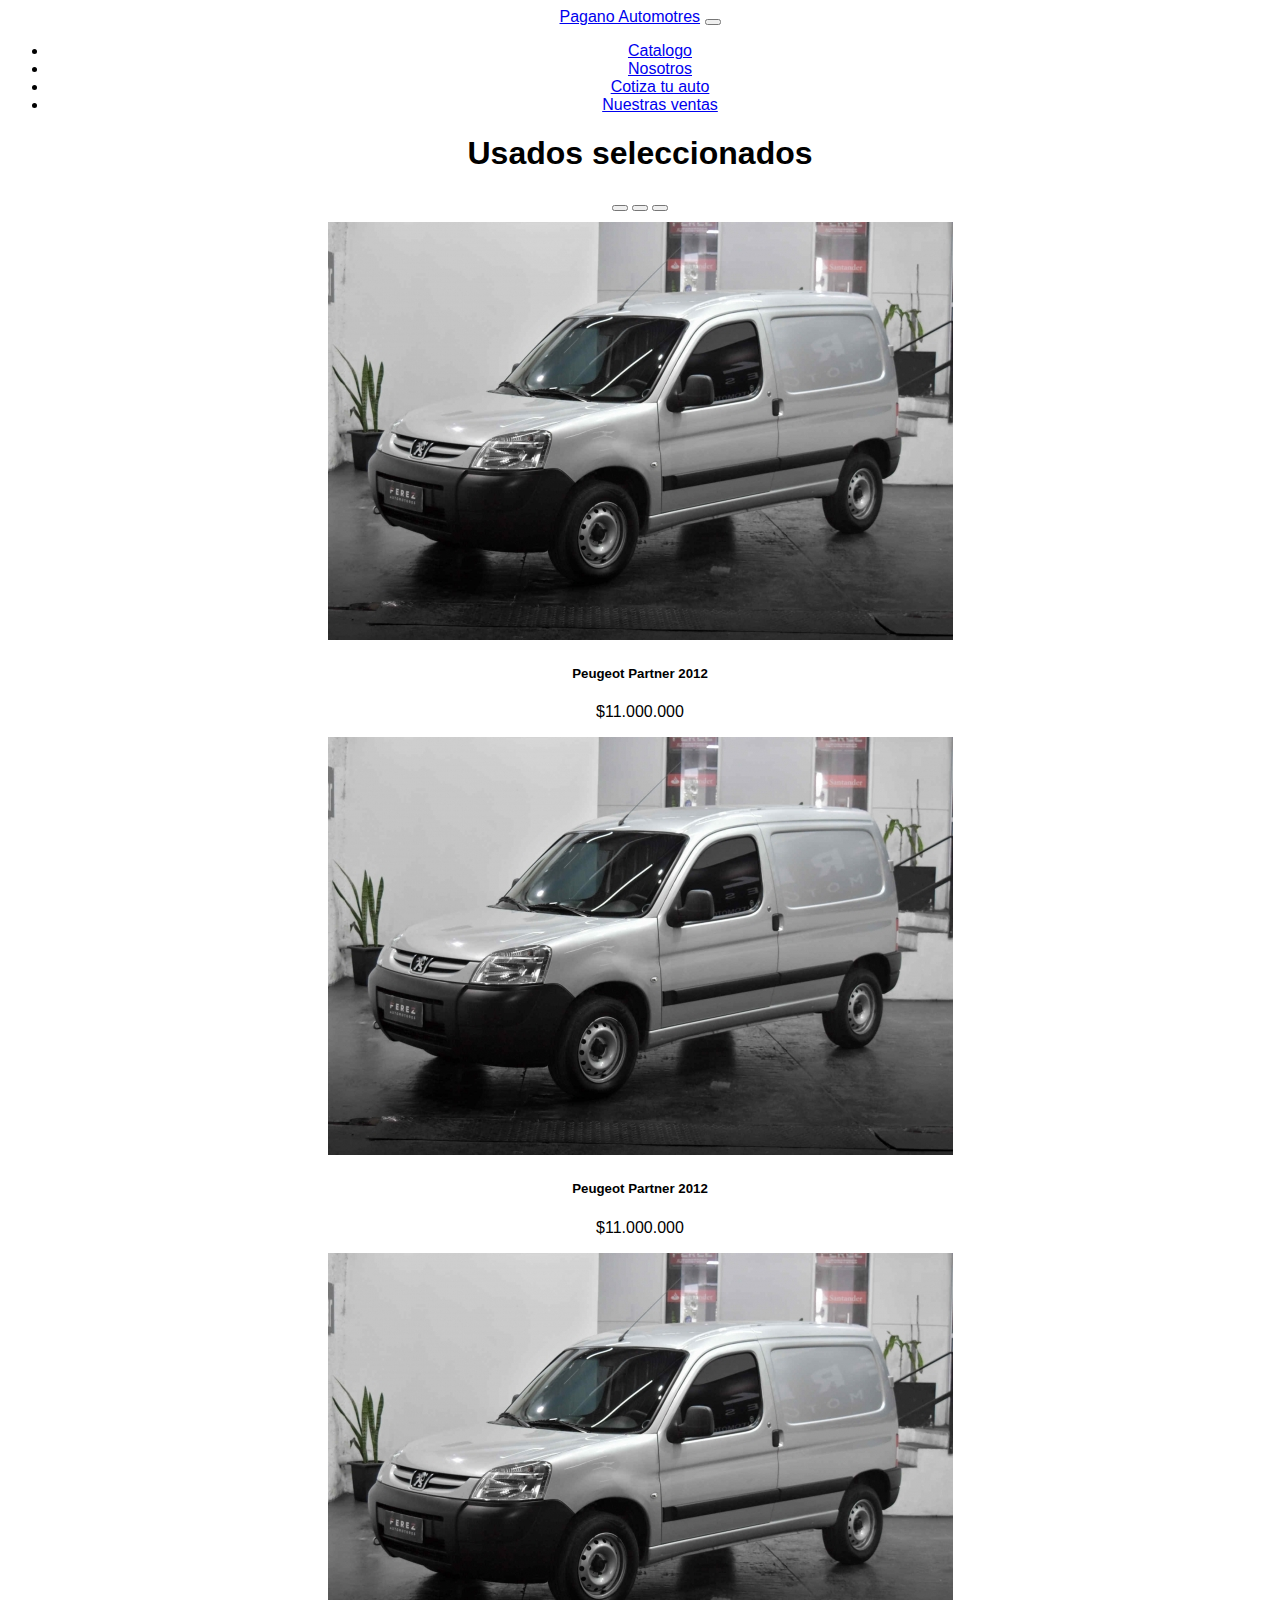
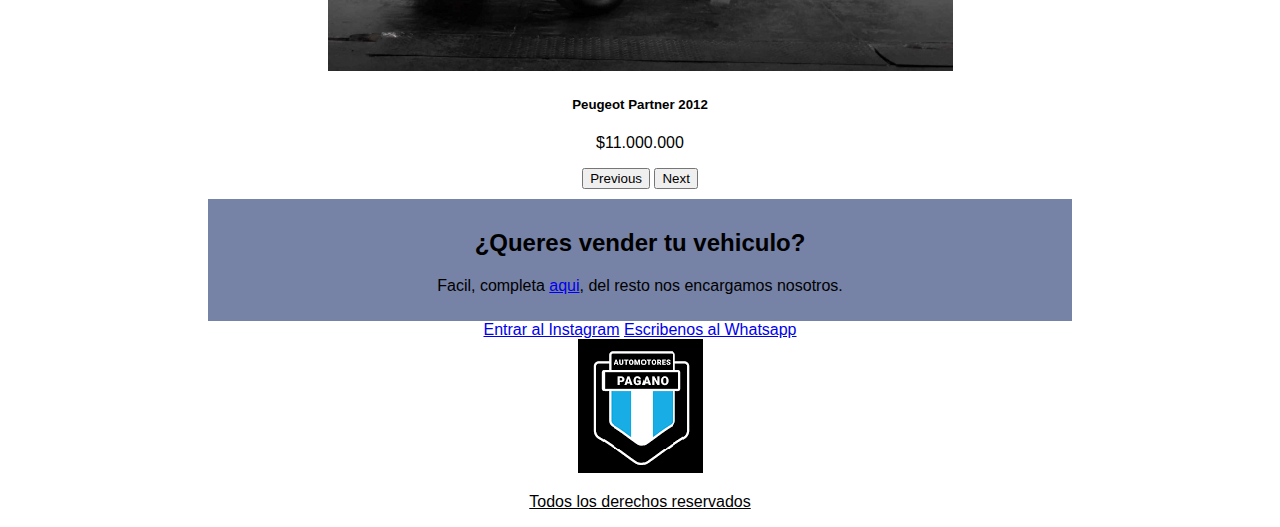
==== index.html @ 616a307a "nuevo" ====
<!DOCTYPE html>
<html lang="en">

<head>
    <meta charset="UTF-8">
    <meta name="viewport" content="width=device-width, initial-scale=1.0">
    <title>Pagano Automotores</title>
    <!--Linkeo styles y bootstrap-->
    <link rel="stylesheet" href="./styles/styles.css">
    <link href="https://cdn.jsdelivr.net/npm/bootstrap@5.3.2/dist/css/bootstrap.min.css" rel="stylesheet"
        integrity="sha384-T3c6CoIi6uLrA9TneNEoa7RxnatzjcDSCmG1MXxSR1GAsXEV/Dwwykc2MPK8M2HN" crossorigin="anonymous">
</head>
<!--Comienzo del header / barra nav-->
<header>
    <nav class="navbar navbar-expand-lg bg-body-tertiary">
        <div class="container-fluid">
            <a class="navbar-brand" href="#">Pagano Automotres</a>
            <button class="navbar-toggler" type="button" data-bs-toggle="collapse" data-bs-target="#navbarNav"
                aria-controls="navbarNav" aria-expanded="false" aria-label="Toggle navigation">
                <span class="navbar-toggler-icon"></span>
            </button>
            <div class="collapse navbar-collapse" id="navbarNav">
                <ul class="navbar-nav">
                    <li class="nav-item">
                        <a class="nav-link active" aria-current="page" href="./pages/catalogo.html">Catalogo</a>
                    </li>
                    <li class="nav-item">
                        <a class="nav-link active" href="./pages/nosotros.html">Nosotros</a>
                    </li>
                    <li class="nav-item">
                        <a class="nav-link active" href="./pages/cotiza.html">Cotiza tu auto</a>
                    </li>
                    <li class="nav-item">
                        <a class="nav-link active" href="./pages/ventas.html">Nuestras ventas</a>
                    </li>
                </ul>
            </div>
        </div>
    </nav>
    <!--Fin del header-->

    <!--Comienzo del main-->
    <main>
        <h1 class="titulo">Usados seleccionados</h1>
        <!--Carousel-->
        <div id="carouselExampleCaptions" class="carousel slide contenedorcarousel">
            <div class="carousel-indicators">
                <button type="button" data-bs-target="#carouselExampleCaptions" data-bs-slide-to="0" class="active"
                    aria-current="true" aria-label="Slide 1"></button>
                <button type="button" data-bs-target="#carouselExampleCaptions" data-bs-slide-to="1"
                    aria-label="Slide 2"></button>
                <button type="button" data-bs-target="#carouselExampleCaptions" data-bs-slide-to="2"
                    aria-label="Slide 3"></button>
            </div>
            <div class="carousel-inner">
                <div class="carousel-item active">
                    <img src="img/carousel/auto.jpg" class="d-block w-100" alt="foto de partner">
                    <div class="carousel-caption d-none d-md-block">
                        <h5>Peugeot Partner 2012</h5>
                        <p>$11.000.000</p>
                    </div>
                </div>
                <div class="carousel-item">
                    <img src="img/carousel/auto.jpg" class="d-block w-100" alt="foto de partner">
                    <div class="carousel-caption d-none d-md-block">
                        <h5>Peugeot Partner 2012</h5>
                        <p>$11.000.000</p>
                    </div>
                </div>
                <div class="carousel-item">
                    <img src="img/carousel/auto.jpg" class="d-block w-100" alt="foto de partner">
                    <div class="carousel-caption d-none d-md-block">
                        <h5>Peugeot Partner 2012</h5>
                        <p>$11.000.000</p>
                    </div>
                </div>
            </div>
            <button class="carousel-control-prev" type="button" data-bs-target="#carouselExampleCaptions"
                data-bs-slide="prev">
                <span class="carousel-control-prev-icon" aria-hidden="true"></span>
                <span class="visually-hidden">Previous</span>
            </button>
            <button class="carousel-control-next" type="button" data-bs-target="#carouselExampleCaptions"
                data-bs-slide="next">
                <span class="carousel-control-next-icon" aria-hidden="true"></span>
                <span class="visually-hidden">Next</span>
            </button>
        </div>
        <section class="caja-vende">
            <h2 class="tit-vende">¿Queres vender tu vehiculo?</h2>
            <p class="p-vender">Facil, completa <a href="./pages/cotiza.html">aqui</a>, del resto nos encargamos
                nosotros.
            </p>
        </section>
    </main>
    <!--Fin del main-->
    <!--Comienzo del footer-->
    <footer class="footer">
        <a href="https://www.instagram.com/pagano_automotores" target="_blank" ID="contacto">Entrar al Instagram</a>
        <a href="https://wa.me/543424853057" target="_blank">Escribenos al Whatsapp</a>
        <div>
            <a href="./pages/nosotros.html">
                <img src="img/logo.png" alt="logopagano" class="logopagano">
            </a>
        </div>
        <p class="t-footer"> Todos los derechos reservados</p>

    </footer>
    <!--Fin del footer-->
    <!--Linkeo script bootstrap-->
    <script src="https://cdn.jsdelivr.net/npm/bootstrap@5.3.2/dist/js/bootstrap.bundle.min.js"
        integrity="sha384-C6RzsynM9kWDrMNeT87bh95OGNyZPhcTNXj1NW7RuBCsyN/o0jlpcV8Qyq46cDfL"
        crossorigin="anonymous"></script>

</html>
---- styles/styles.css ----
/*Mobile first*/
* {
    font-family: Arial, Helvetica, sans-serif;
    margin: 2;
    text-align: center;
}

/*inicio index*/
.carousel-inner {
    margin-top: 10px;
    margin-bottom: 10px;

}

.caja-vende {
    background-color: #69dcff;
    align-items: center;
    text-align: center;
    padding: 10px;
    margin-top: 10px;
    margin-left: 10px;
    margin-right: 10px;

}

@media (min-width:900px) {
    .caja-vende {
        margin-right: 200px;
        margin-left: 200px;
        background-color: rgba(56, 74, 126, 0.692);
    }

}

/*fin index*/

/*inicio footer*/
.footer {
    text-align: center
}

.t-footer {
    text-decoration: underline
}


/*catalogo de entregas*/
h1 {
    text-align: center;
}

.card {
    border-style: none;
}

.entregaimg {
    max-width: 320px;
}

.cajaentrega {
    display: flex;
    flex-wrap: wrap;
    flex-direction: row;
    justify-content: center;
    align-items: center;
    margin-bottom: 50px;
}

@media (min-width:900px) {
    .cajaentrega {
        display: flex;
        flex-direction: column;
    }

    .card .entregaimg {
        max-width: 480px;
    }
}

/*Fin catalogo de entregas*/
/*Inicio del catalogo*/
.img-auto {
    width: 100%;
}

.contenedor {
    display: flex;
    flex-wrap: wrap;
    flex-direction: row;
    align-items: center;
    justify-content: center;
    margin: 10px;
    padding: 10px;
}

.contenedor .item {
    max-width: 320px;
    !important text-align: center;
}

.contenedor .item .descripcion {
    color: #250dff;
    font-weight: bold;
}

.contenedor .item .precio {
    color: #ff0000;
}

@media (min-width:480px) {
    .contenedor .item .descripcion {
        color: #ff01ff
    }

    .contenedor .item .precio {
        color: rgba(37, 13, 255, 0.479);
    }
}

@media (min-width:900px) {
    .contenedor {
        display: flex;
        flex-direction: column;
    }

    .contenedor .item {
        max-width: 420px;
        text-align: center;
    }

    .contenedor .item .descripcion {
        color: #ff0000
    }

    .contenedor .item .precio {
        color: #250dff;
    }
}

/*Fin del catalogo*/
/*centrado del googlemaps*/
.maps {
    display: flex;
    flex-direction: column;
    align-items: center;

}

h2 {
    text-align: center;
    justify-content: center;
}

h3 {
    text-align: center;
    justify-content: center;
    font-style: italic;
}
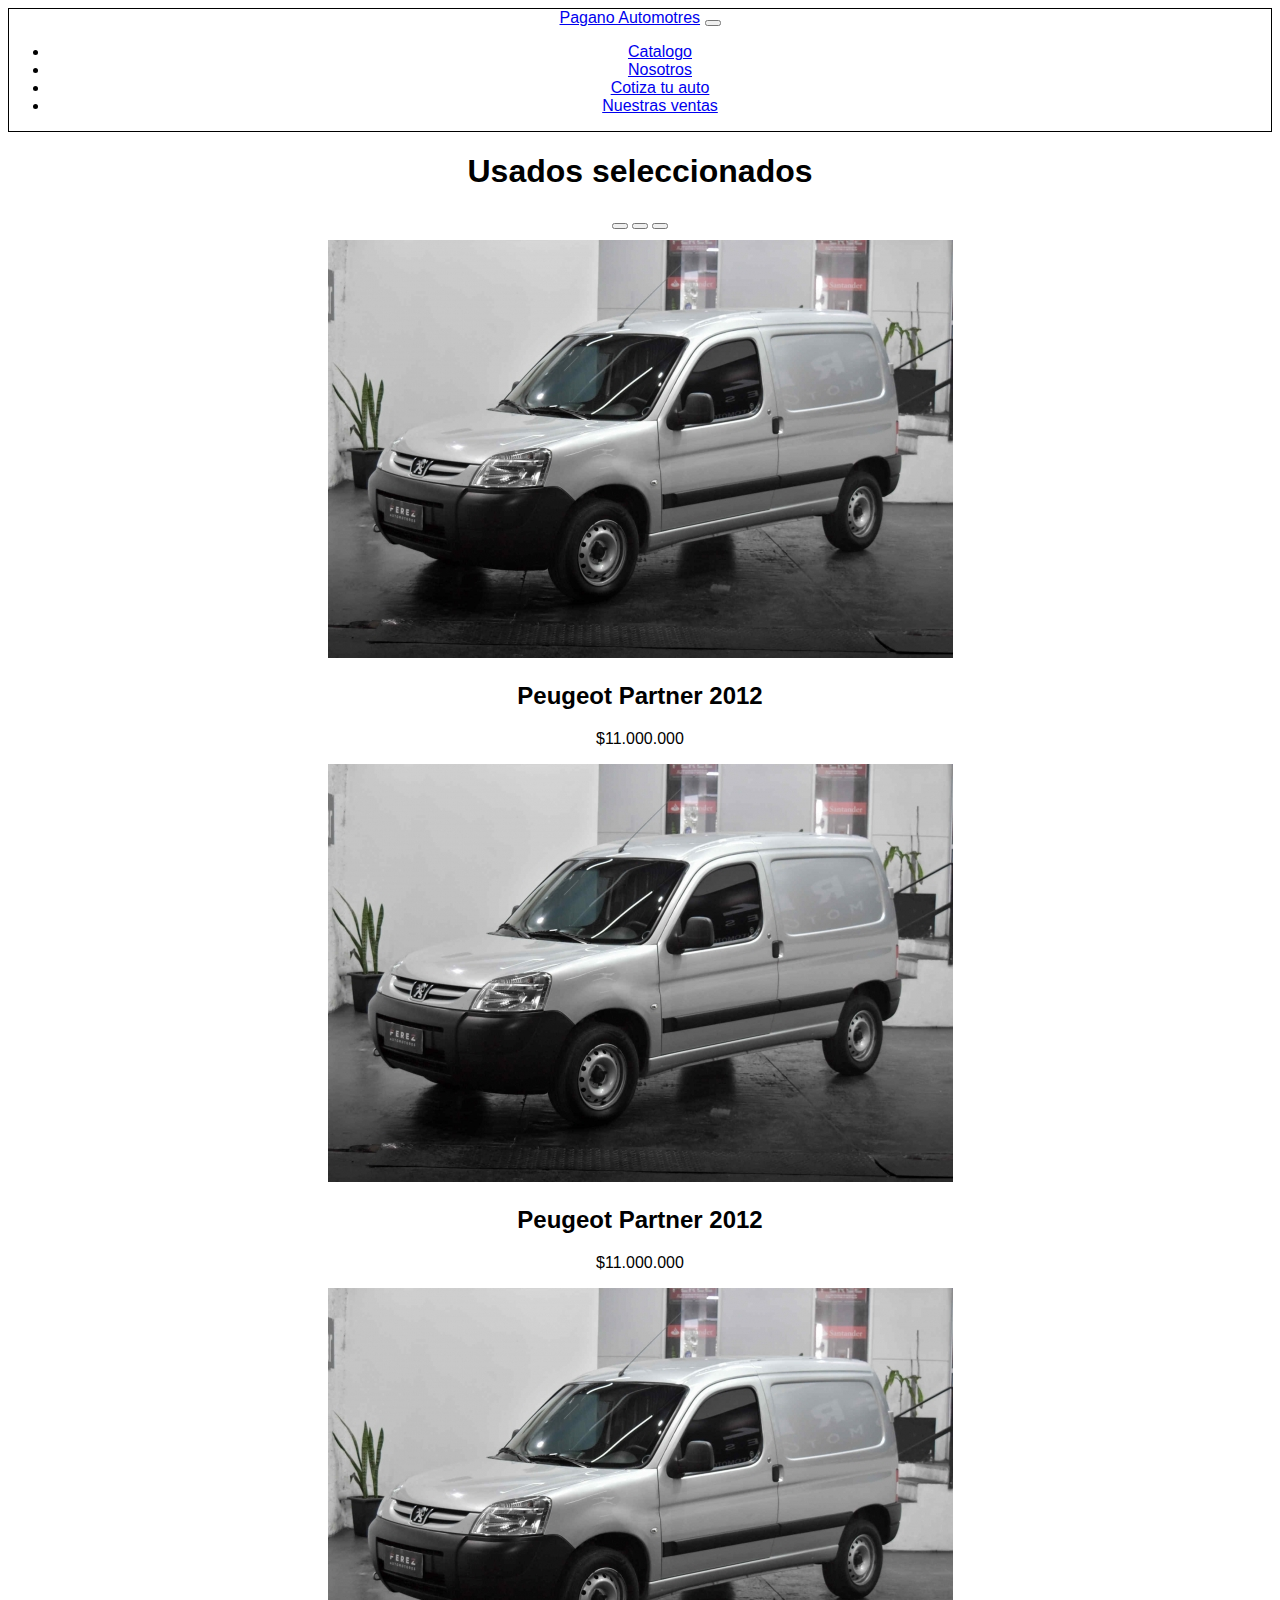
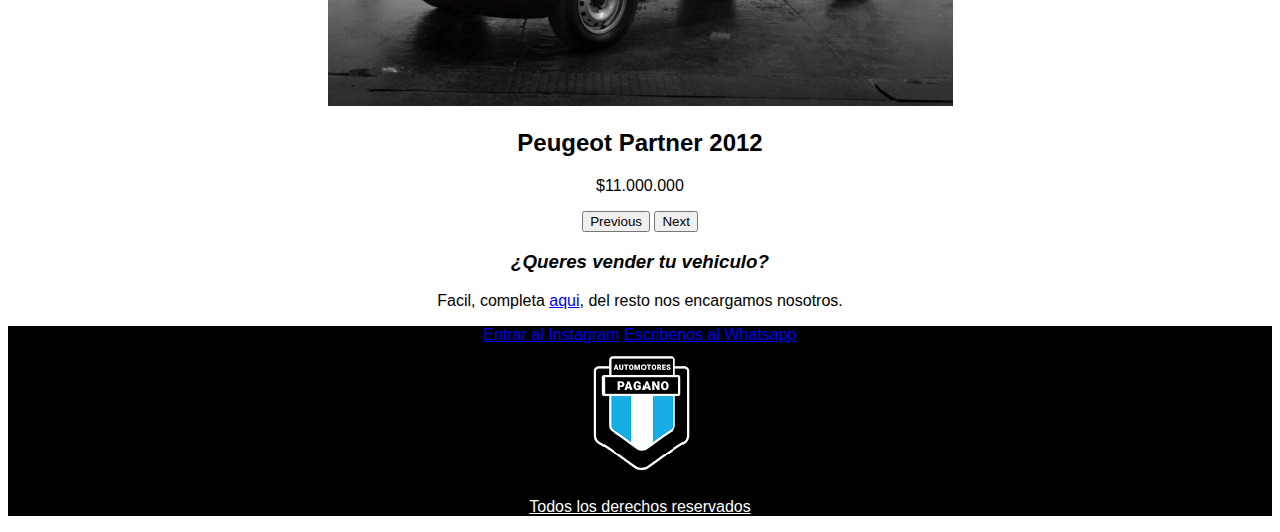
==== commit 460834d1: "correccion errores" ====
--- a/index.html
+++ b/index.html
@@ -6,13 +6,13 @@
     <meta name="viewport" content="width=device-width, initial-scale=1.0">
     <title>Pagano Automotores</title>
     <!--Linkeo styles y bootstrap-->
-    <link rel="stylesheet" href="./styles/styles.css">
+    <link rel="stylesheet" href="./css/styles.css">
     <link href="https://cdn.jsdelivr.net/npm/bootstrap@5.3.2/dist/css/bootstrap.min.css" rel="stylesheet"
         integrity="sha384-T3c6CoIi6uLrA9TneNEoa7RxnatzjcDSCmG1MXxSR1GAsXEV/Dwwykc2MPK8M2HN" crossorigin="anonymous">
 </head>
 <!--Comienzo del header / barra nav-->
 <header>
-    <nav class="navbar navbar-expand-lg bg-body-tertiary">
+    <nav class="navbar bg-dark border-bottom border-body" data-bs-theme="dark">
         <div class="container-fluid">
             <a class="navbar-brand" href="#">Pagano Automotres</a>
             <button class="navbar-toggler" type="button" data-bs-toggle="collapse" data-bs-target="#navbarNav"
@@ -37,13 +37,16 @@
             </div>
         </div>
     </nav>
-    <!--Fin del header-->
+</header>
+<!--Fin del header-->
 
-    <!--Comienzo del main-->
+<!--Comienzo del main-->
+
+<body>
     <main>
         <h1 class="titulo">Usados seleccionados</h1>
         <!--Carousel-->
-        <div id="carouselExampleCaptions" class="carousel slide contenedorcarousel">
+        <div id="carouselExampleCaptions" class="carousel slide contenedorcarousel carrousel">
             <div class="carousel-indicators">
                 <button type="button" data-bs-target="#carouselExampleCaptions" data-bs-slide-to="0" class="active"
                     aria-current="true" aria-label="Slide 1"></button>
@@ -56,21 +59,21 @@
                 <div class="carousel-item active">
                     <img src="img/carousel/auto.jpg" class="d-block w-100" alt="foto de partner">
                     <div class="carousel-caption d-none d-md-block">
-                        <h5>Peugeot Partner 2012</h5>
+                        <h2>Peugeot Partner 2012</h2>
                         <p>$11.000.000</p>
                     </div>
                 </div>
                 <div class="carousel-item">
                     <img src="img/carousel/auto.jpg" class="d-block w-100" alt="foto de partner">
                     <div class="carousel-caption d-none d-md-block">
-                        <h5>Peugeot Partner 2012</h5>
+                        <h2>Peugeot Partner 2012</h2>
                         <p>$11.000.000</p>
                     </div>
                 </div>
                 <div class="carousel-item">
                     <img src="img/carousel/auto.jpg" class="d-block w-100" alt="foto de partner">
                     <div class="carousel-caption d-none d-md-block">
-                        <h5>Peugeot Partner 2012</h5>
+                        <h2>Peugeot Partner 2012</h2>
                         <p>$11.000.000</p>
                     </div>
                 </div>
@@ -86,30 +89,31 @@
                 <span class="visually-hidden">Next</span>
             </button>
         </div>
-        <section class="caja-vende">
-            <h2 class="tit-vende">¿Queres vender tu vehiculo?</h2>
+        <div class="caja-vende">
+            <h3 class="tit-vende">¿Queres vender tu vehiculo?</h2>
             <p class="p-vender">Facil, completa <a href="./pages/cotiza.html">aqui</a>, del resto nos encargamos
                 nosotros.
             </p>
-        </section>
+        </div>
     </main>
-    <!--Fin del main-->
-    <!--Comienzo del footer-->
-    <footer class="footer">
-        <a href="https://www.instagram.com/pagano_automotores" target="_blank" ID="contacto">Entrar al Instagram</a>
-        <a href="https://wa.me/543424853057" target="_blank">Escribenos al Whatsapp</a>
-        <div>
-            <a href="./pages/nosotros.html">
-                <img src="img/logo.png" alt="logopagano" class="logopagano">
-            </a>
-        </div>
-        <p class="t-footer"> Todos los derechos reservados</p>
+</body>
+<!--Fin del main-->
+<!--Comienzo del footer-->
+<footer class="footer">
+    <a href="https://www.instagram.com/pagano_automotores" target="_blank" ID="contacto">Entrar al Instagram</a>
+    <a href="https://wa.me/543424853057" target="_blank">Escribenos al Whatsapp</a>
+    <div>
+        <a href="./pages/nosotros.html">
+            <img src="img/logo.png" alt="logopagano" class="logopagano">
+        </a>
+    </div>
+    <p class="t-footer"> Todos los derechos reservados</p>
 
-    </footer>
-    <!--Fin del footer-->
-    <!--Linkeo script bootstrap-->
-    <script src="https://cdn.jsdelivr.net/npm/bootstrap@5.3.2/dist/js/bootstrap.bundle.min.js"
-        integrity="sha384-C6RzsynM9kWDrMNeT87bh95OGNyZPhcTNXj1NW7RuBCsyN/o0jlpcV8Qyq46cDfL"
-        crossorigin="anonymous"></script>
+</footer>
+<!--Fin del footer-->
+<!--Linkeo script bootstrap-->
+<script src="https://cdn.jsdelivr.net/npm/bootstrap@5.3.2/dist/js/bootstrap.bundle.min.js"
+    integrity="sha384-C6RzsynM9kWDrMNeT87bh95OGNyZPhcTNXj1NW7RuBCsyN/o0jlpcV8Qyq46cDfL"
+    crossorigin="anonymous"></script>
 
 </html>--- a/css/styles.css
+++ b/css/styles.css
@@ -0,0 +1,160 @@
+* {
+  font-family: Arial, Helvetica, sans-serif;
+  margin: 2;
+  text-align: center;
+  justify-content: center;
+}
+
+main .contenedor, main div div.caja-vende {
+  border-color: rgb(0, 0, 0);
+  border-width: 1px;
+  border-style: solid;
+}
+
+main h3 {
+  font-style: italic;
+}
+main div .carrousel {
+  margin: 5%;
+}
+main div .carousel-inner {
+  margin-top: 10px;
+  margin-bottom: 10px;
+}
+main div div.caja-vende {
+  background-color: #69dcff;
+  align-items: center;
+  text-align: center;
+  padding: 10px;
+  margin-top: 10px;
+  margin-left: 10px;
+  margin-right: 10px;
+}
+@media only screen and (min-width: 900px) {
+  main div div.caja-vende .caja-vende {
+    margin-right: 200px;
+    margin-left: 200px;
+    background-color: rgba(56, 74, 126, 0.692);
+  }
+}
+
+main .img-auto {
+  max-width: 300px;
+}
+main .contenedor {
+  display: flex;
+  flex-direction: column;
+  align-items: center;
+  justify-content: center;
+  margin: 10px;
+  padding: 10px;
+  align-content: space-around;
+  flex-wrap: wrap;
+}
+main .item {
+  max-width: 320px;
+  text-align: center;
+}
+main .item .descripcion {
+  color: #250dff;
+  font-weight: bold;
+}
+main .item .precio {
+  color: #69dcff;
+}
+
+main .formulario {
+  text-align: center;
+  width: 80%;
+  max-width: 400px;
+  background-color: rgb(80, 80, 80);
+  padding: 20px;
+  border-radius: 8px;
+  box-shadow: 0 0 10px rgb(0, 0, 0);
+  margin-right: 25%;
+  margin-left: 25%;
+}
+main .formulario .form-contenedor__div {
+  margin-bottom: 15px;
+}
+main .formulario .form-contenedor__div label {
+  display: block;
+  margin-bottom: 5px;
+  color: rgb(255, 255, 255);
+}
+main .formulario .form-contenedor__div input,
+main .formulario .form-contenedor__div select {
+  width: 100%;
+  padding: 8px;
+  box-sizing: border-box;
+  background-color: rgb(255, 255, 255);
+  border: none;
+  border-radius: 5px;
+}
+main .formulario .form-contenedor__div select {
+  margin-top: 5px;
+}
+main .formulario input[type=submit] {
+  background-color: #250dff;
+  color: rgb(255, 255, 255);
+  border: none;
+  padding: 10px;
+  cursor: pointer;
+  width: 70%;
+  border-radius: 7px;
+}
+
+main .card {
+  border-style: none;
+  align-items: center;
+}
+main .entregaimg {
+  display: flex;
+  width: 320px;
+}
+main .cajaentrega {
+  display: flex;
+  flex-wrap: wrap;
+  flex-direction: column;
+  justify-content: center;
+  align-items: center;
+  margin-bottom: 50px;
+}
+@media only screen and (min-width: 900px) {
+  main .cajaentrega {
+    display: flex;
+    flex-direction: column;
+  }
+  main .card .entregaimg {
+    max-width: 550px;
+  }
+}
+
+main .titulopagano {
+  font-style: italic;
+}
+main iframe {
+  max-width: 80%;
+  margin-left: 10%;
+  margin-right: 10%;
+}
+
+footer {
+  background-color: rgb(0, 0, 0);
+  color: rgb(255, 255, 255);
+}
+footer .footer {
+  text-align: center;
+}
+footer .t-footer {
+  text-decoration: underline;
+}
+
+header {
+  border: 1px solid rgb(0, 0, 0);
+}
+header .nav-item:hover {
+  background-color: rgb(80, 80, 80);
+}
+
+/*# sourceMappingURL=styles.css.map */
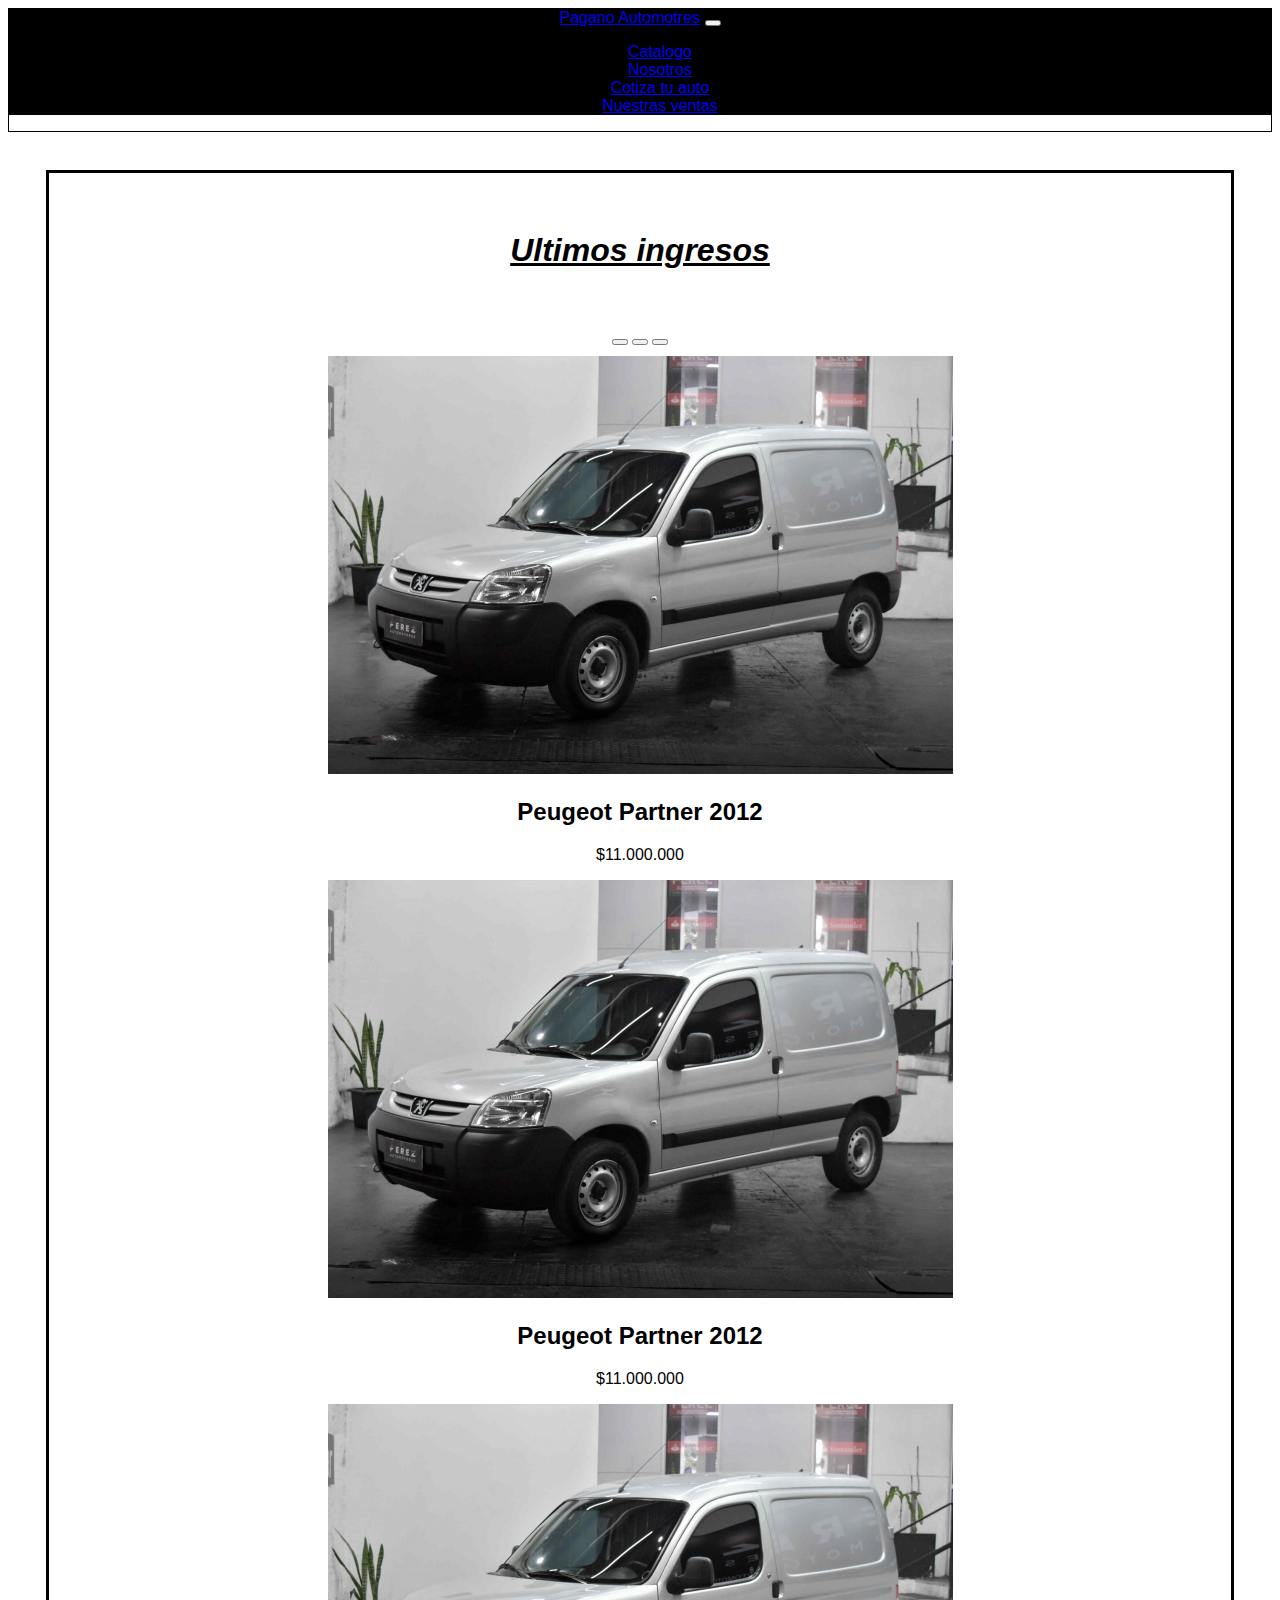
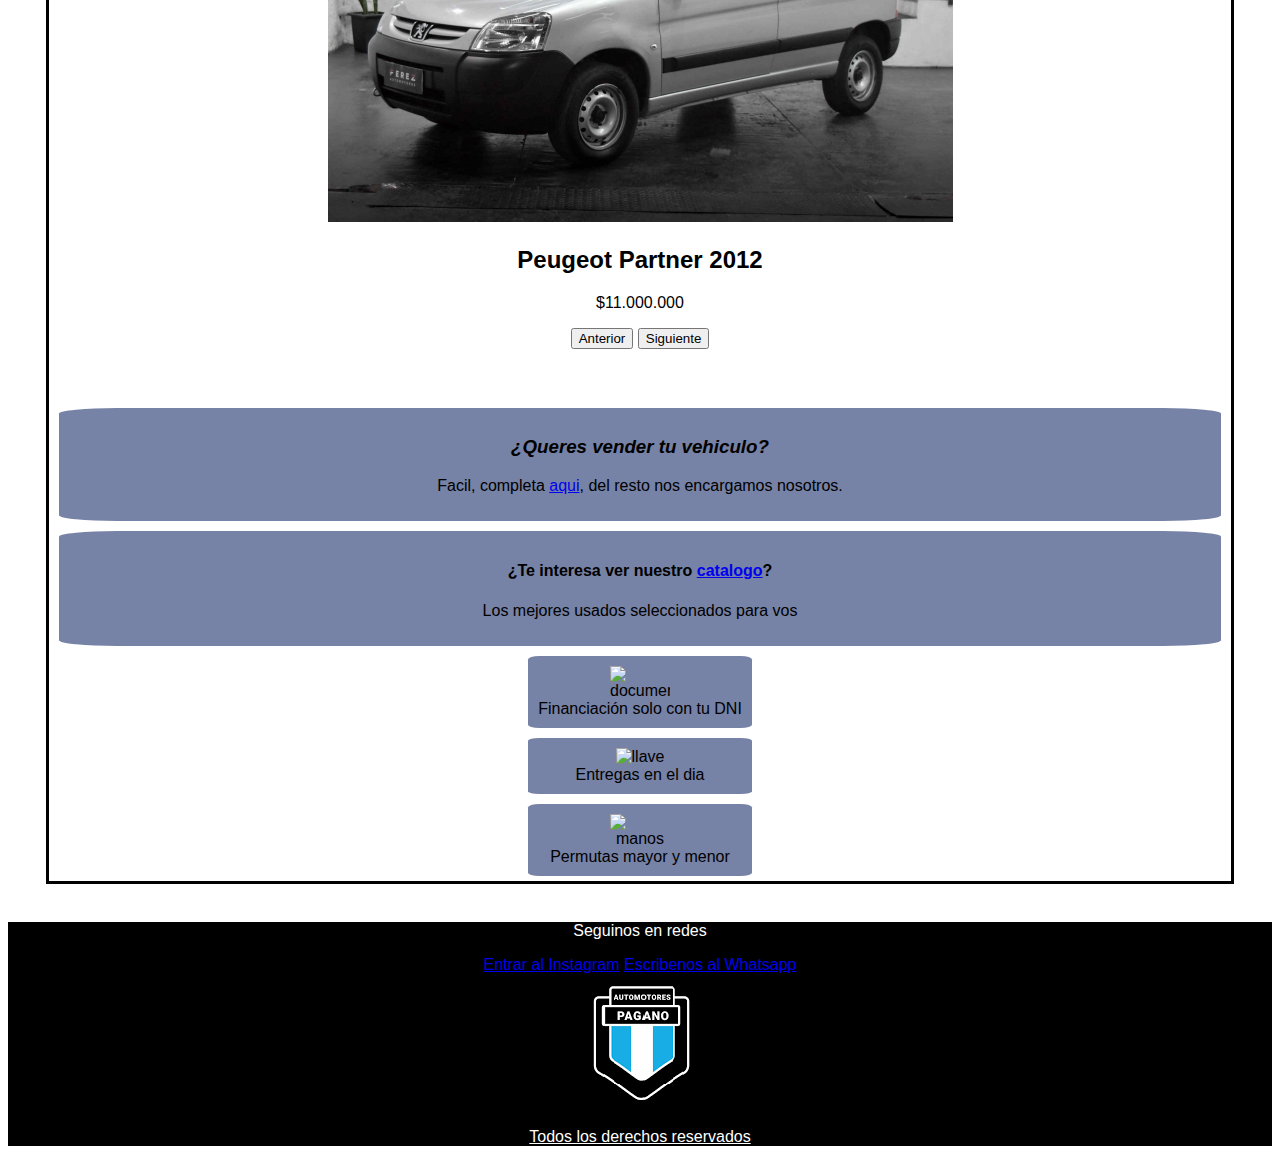
==== commit dcac1085: "actualizacion index" ====
--- a/index.html
+++ b/index.html
@@ -1,50 +1,67 @@
 <!DOCTYPE html>
-<html lang="en">
+<html lang="es">
 
 <head>
     <meta charset="UTF-8">
     <meta name="viewport" content="width=device-width, initial-scale=1.0">
     <title>Pagano Automotores</title>
+   <!--Open Graph
+    <meta property="og:title" content="Pagano Automotores" />
+    <meta property="og:image" content="">
+    -->
+     <!--SEO-->
+    <meta name="keywords" content="Usados, Automoviles, Financiacion, Concesionaria, Oportunidad, Ofertas, Autos Usados, Santa Fe, Flexibilidad, Camionetas, Autos familiares, Segunda mano, Reputacion, Confiabilidad, Comprar auto usado en buen estado, Autos usados baratos, Concesionaria de autos, Usados seleccionados, Vehiculos seminuevos.">
+    <meta name="description" content="Pagano Automotores ofrece una amplia seleccion de los mejores automoviles usados y 0km de Santa Fe. Tenemos mejor financiacion del mercado, y, ademas, compramos tu vehiculo usado.">
+    <!--meta telephone-->
+    <meta name="telephone" content="+543424853057">
+    <!--meta autor-->
+    <meta name="author" content="IR">
+    <!--meta idioma-->
+    <meta name="lang" content="Spanish">
+    <!--meta lugar-->
+    <meta name="geo.placename" content="Argentina">
     <!--Linkeo styles y bootstrap-->
     <link rel="stylesheet" href="./css/styles.css">
     <link href="https://cdn.jsdelivr.net/npm/bootstrap@5.3.2/dist/css/bootstrap.min.css" rel="stylesheet"
         integrity="sha384-T3c6CoIi6uLrA9TneNEoa7RxnatzjcDSCmG1MXxSR1GAsXEV/Dwwykc2MPK8M2HN" crossorigin="anonymous">
 </head>
-<!--Comienzo del header / barra nav-->
-<header>
-    <nav class="navbar bg-dark border-bottom border-body" data-bs-theme="dark">
-        <div class="container-fluid">
-            <a class="navbar-brand" href="#">Pagano Automotres</a>
-            <button class="navbar-toggler" type="button" data-bs-toggle="collapse" data-bs-target="#navbarNav"
-                aria-controls="navbarNav" aria-expanded="false" aria-label="Toggle navigation">
-                <span class="navbar-toggler-icon"></span>
-            </button>
-            <div class="collapse navbar-collapse" id="navbarNav">
-                <ul class="navbar-nav">
-                    <li class="nav-item">
-                        <a class="nav-link active" aria-current="page" href="./pages/catalogo.html">Catalogo</a>
-                    </li>
-                    <li class="nav-item">
-                        <a class="nav-link active" href="./pages/nosotros.html">Nosotros</a>
-                    </li>
-                    <li class="nav-item">
-                        <a class="nav-link active" href="./pages/cotiza.html">Cotiza tu auto</a>
-                    </li>
-                    <li class="nav-item">
-                        <a class="nav-link active" href="./pages/ventas.html">Nuestras ventas</a>
-                    </li>
-                </ul>
-            </div>
-        </div>
-    </nav>
-</header>
-<!--Fin del header-->
-
-<!--Comienzo del main-->
 
 <body>
+    <!--Comienzo del header / barra nav-->
+    <header>
+        <nav class="navbar bg-dark border-bottom border-body" data-bs-theme="dark">
+            <div class="container-fluid">
+                <a class="navbar-brand" href="#">Pagano Automotres</a>
+                <button class="navbar-toggler" type="button" data-bs-toggle="collapse" data-bs-target="#navbarNav"
+                    aria-controls="navbarNav" aria-expanded="false" aria-label="Toggle navigation">
+                    <span class="navbar-toggler-icon"></span>
+                </button>
+                <div class="collapse navbar-collapse" id="navbarNav">
+                    <ul class="navbar-nav">
+                        <li class="nav-item">
+                            <a class="nav-link active" aria-current="page" href="./pages/catalogo.html">Catalogo</a>
+                        </li>
+                        <li class="nav-item">
+                            <a class="nav-link active" href="./pages/nosotros.html">Nosotros</a>
+                        </li>
+                        <li class="nav-item">
+                            <a class="nav-link active" href="./pages/cotiza.html">Cotiza tu auto</a>
+                        </li>
+                        <li class="nav-item">
+                            <a class="nav-link active" href="./pages/ventas.html">Nuestras ventas</a>
+                        </li>
+                    </ul>
+                </div>
+            </div>
+        </nav>
+    </header>
+    <!--Fin del header-->
+
+    <!--Comienzo del main-->
+
+
     <main>
-        <h1 class="titulo">Usados seleccionados</h1>
+        <h1 class="titulo">Ultimos ingresos</h1>
         <!--Carousel-->
         <div id="carouselExampleCaptions" class="carousel slide contenedorcarousel carrousel">
             <div class="carousel-indicators">
@@ -57,21 +74,21 @@
             </div>
             <div class="carousel-inner">
                 <div class="carousel-item active">
-                    <img src="img/carousel/auto.jpg" class="d-block w-100" alt="foto de partner">
+                    <img src="img/carousel/auto.jpg" class="d-block w-100" alt="foto partner 2012">
                     <div class="carousel-caption d-none d-md-block">
                         <h2>Peugeot Partner 2012</h2>
                         <p>$11.000.000</p>
                     </div>
                 </div>
                 <div class="carousel-item">
-                    <img src="img/carousel/auto.jpg" class="d-block w-100" alt="foto de partner">
+                    <img src="img/carousel/auto.jpg" class="d-block w-100" alt="foto partner 2012">
                     <div class="carousel-caption d-none d-md-block">
                         <h2>Peugeot Partner 2012</h2>
                         <p>$11.000.000</p>
                     </div>
                 </div>
                 <div class="carousel-item">
-                    <img src="img/carousel/auto.jpg" class="d-block w-100" alt="foto de partner">
+                    <img src="img/carousel/auto.jpg" class="d-block w-100" alt="foto partner 2012">
                     <div class="carousel-caption d-none d-md-block">
                         <h2>Peugeot Partner 2012</h2>
                         <p>$11.000.000</p>
@@ -81,39 +98,53 @@
             <button class="carousel-control-prev" type="button" data-bs-target="#carouselExampleCaptions"
                 data-bs-slide="prev">
                 <span class="carousel-control-prev-icon" aria-hidden="true"></span>
-                <span class="visually-hidden">Previous</span>
+                <span class="visually-hidden">Anterior</span>
             </button>
             <button class="carousel-control-next" type="button" data-bs-target="#carouselExampleCaptions"
                 data-bs-slide="next">
                 <span class="carousel-control-next-icon" aria-hidden="true"></span>
-                <span class="visually-hidden">Next</span>
+                <span class="visually-hidden">Siguiente</span>
             </button>
         </div>
         <div class="caja-vende">
             <h3 class="tit-vende">¿Queres vender tu vehiculo?</h2>
-            <p class="p-vender">Facil, completa <a href="./pages/cotiza.html">aqui</a>, del resto nos encargamos
-                nosotros.
-            </p>
+                <p class="p-vender">Facil, completa <a href="./pages/cotiza.html">aqui</a>, del resto nos encargamos
+                    nosotros.
+                </p>
+        </div>
+
+        <div class="caja-catalog"><h4>¿Te interesa ver nuestro <a href="./pages/catalogo.html">catalogo</a>?</h4> 
+            <p>Los mejores usados seleccionados para vos</p> </div>
+        <div class="caja-logos"> 
+            <div class="financiacion"><img class=logoindex src="./img/logo_inicio/tarjeta.png" alt="documento"> 
+                <div>Financiación solo con tu DNI </div></div>
+            <div class="financiacion"><img class=logoindex src="./img/logo_inicio/llave.png" alt="llave">
+            <div>Entregas en el dia</div></div>
+            <div class="financiacion"><img class=logoindex src="./img/logo_inicio/mano.png" alt="manos">
+            <div>Permutas mayor y menor</div></div>
         </div>
     </main>
+
+    <!--Fin del main-->
+    <!--Comienzo del footer-->
+    <footer class="footer">
+        <p>Seguinos en redes</p>
+        <a href="https://www.instagram.com/pagano_automotores" target="_blank" ID="contacto">Entrar al Instagram</a>
+        <a href="https://wa.me/543424853057" target="_blank">Escribenos al Whatsapp</a>
+        <div>
+            <a href="./pages/nosotros.html">
+                <img src="img/logo.png" alt="logo pagano automotores" class="logopagano">
+            </a>
+        </div>
+        <p class="t-footer"> Todos los derechos reservados</p>
+
+    </footer>
+    <!--Fin del footer-->
+    <!--Linkeo script bootstrap-->
+    <script src="https://cdn.jsdelivr.net/npm/bootstrap@5.3.2/dist/js/bootstrap.bundle.min.js"
+        integrity="sha384-C6RzsynM9kWDrMNeT87bh95OGNyZPhcTNXj1NW7RuBCsyN/o0jlpcV8Qyq46cDfL"
+        crossorigin="anonymous"></script>
+
 </body>
-<!--Fin del main-->
-<!--Comienzo del footer-->
-<footer class="footer">
-    <a href="https://www.instagram.com/pagano_automotores" target="_blank" ID="contacto">Entrar al Instagram</a>
-    <a href="https://wa.me/543424853057" target="_blank">Escribenos al Whatsapp</a>
-    <div>
-        <a href="./pages/nosotros.html">
-            <img src="img/logo.png" alt="logopagano" class="logopagano">
-        </a>
-    </div>
-    <p class="t-footer"> Todos los derechos reservados</p>
-
-</footer>
-<!--Fin del footer-->
-<!--Linkeo script bootstrap-->
-<script src="https://cdn.jsdelivr.net/npm/bootstrap@5.3.2/dist/js/bootstrap.bundle.min.js"
-    integrity="sha384-C6RzsynM9kWDrMNeT87bh95OGNyZPhcTNXj1NW7RuBCsyN/o0jlpcV8Qyq46cDfL"
-    crossorigin="anonymous"></script>
 
 </html>--- a/css/styles.css
+++ b/css/styles.css
@@ -5,33 +5,83 @@
   justify-content: center;
 }
 
-main .contenedor, main div div.caja-vende {
+main .card, main .item {
   border-color: rgb(0, 0, 0);
   border-width: 1px;
   border-style: solid;
 }
 
-main h3 {
+main .nosotros, main .caja-vende, main .caja-catalog, main .caja-logos .financiacion {
+  background-color: rgb(80, 80, 80);
+  color: black;
+  padding: 10px 10px;
+  margin: 5px 5px;
+  border-radius: 5%;
+  font-size: 1rem;
+  transition: 0.5s;
+}
+main .nosotros:hover, main .caja-vende:hover, main .caja-catalog:hover, main .caja-logos .financiacion:hover {
+  box-shadow: 0px 0px 31px 0px rgb(0, 0, 0);
+  transform: scale(1.1);
+}
+
+main .titulopagano, main .titulo {
   font-style: italic;
-}
-main div .carrousel {
-  margin: 5%;
-}
-main div .carousel-inner {
-  margin-top: 10px;
-  margin-bottom: 10px;
-}
-main div div.caja-vende {
-  background-color: #69dcff;
-  align-items: center;
-  text-align: center;
+  font-weight: bold;
+  margin-top: 5%;
+  text-decoration-line: underline;
+}
+
+main .caja-vende, main .caja-catalog {
   padding: 10px;
   margin-top: 10px;
   margin-left: 10px;
   margin-right: 10px;
+  background-color: rgba(56, 74, 126, 0.692);
+}
+
+main .titulo {
+  font-style: italic;
+  font-weight: bold;
+  margin-top: 5%;
+  text-decoration-line: underline;
+}
+main h3 {
+  font-style: italic;
+}
+main .caja-logos {
+  display: flex;
+  flex-wrap: wrap;
+  justify-content: space-between;
+  flex-direction: column;
+  align-content: center;
+  align-items: stretch;
+}
+main .caja-logos .financiacion {
+  background-color: rgba(56, 74, 126, 0.692);
+}
+main .caja-logos .logoindex {
+  max-width: 60px;
+}
+@media only screen and (max-width: 980px) {
+  main .caja-logos main.caja-logos {
+    display: flex;
+    flex-wrap: wrap;
+    justify-content: space-around;
+    flex-direction: row;
+    align-content: space-around;
+    align-items: stretch;
+  }
+}
+main .carrousel {
+  margin: 5%;
+}
+main .carousel-inner {
+  margin-top: 10px;
+  margin-bottom: 10px;
 }
 @media only screen and (min-width: 900px) {
-  main div div.caja-vende .caja-vende {
+  main .caja-vende .caja-vende {
     margin-right: 200px;
     margin-left: 200px;
     background-color: rgba(56, 74, 126, 0.692);
@@ -54,25 +104,28 @@
 main .item {
   max-width: 320px;
   text-align: center;
-}
-main .item .descripcion {
+  margin: inherit;
+}
+main .descripcion {
   color: #250dff;
   font-weight: bold;
 }
-main .item .precio {
-  color: #69dcff;
+main .precio {
+  color: rgb(0, 0, 0);
 }
 
 main .formulario {
   text-align: center;
-  width: 80%;
+  width: 60%;
   max-width: 400px;
   background-color: rgb(80, 80, 80);
   padding: 20px;
   border-radius: 8px;
   box-shadow: 0 0 10px rgb(0, 0, 0);
-  margin-right: 25%;
-  margin-left: 25%;
+  margin-right: 20%;
+  margin-left: 20%;
+  display: flex;
+  flex-wrap: nowrap;
 }
 main .formulario .form-contenedor__div {
   margin-bottom: 15px;
@@ -95,7 +148,7 @@
   margin-top: 5px;
 }
 main .formulario input[type=submit] {
-  background-color: #250dff;
+  background-color: rgba(56, 74, 126, 0.692);
   color: rgb(255, 255, 255);
   border: none;
   padding: 10px;
@@ -105,8 +158,8 @@
 }
 
 main .card {
-  border-style: none;
   align-items: center;
+  margin: inherit;
 }
 main .entregaimg {
   display: flex;
@@ -115,10 +168,11 @@
 main .cajaentrega {
   display: flex;
   flex-wrap: wrap;
+  justify-content: center;
   flex-direction: column;
-  justify-content: center;
   align-items: center;
   margin-bottom: 50px;
+  margin: 10px;
 }
 @media only screen and (min-width: 900px) {
   main .cajaentrega {
@@ -130,8 +184,9 @@
   }
 }
 
-main .titulopagano {
-  font-style: italic;
+main {
+  margin: 3%;
+  border-style: solid;
 }
 main iframe {
   max-width: 80%;
@@ -156,5 +211,8 @@
 header .nav-item:hover {
   background-color: rgb(80, 80, 80);
 }
+header .container-fluid {
+  background-color: rgb(0, 0, 0);
+}
 
 /*# sourceMappingURL=styles.css.map */
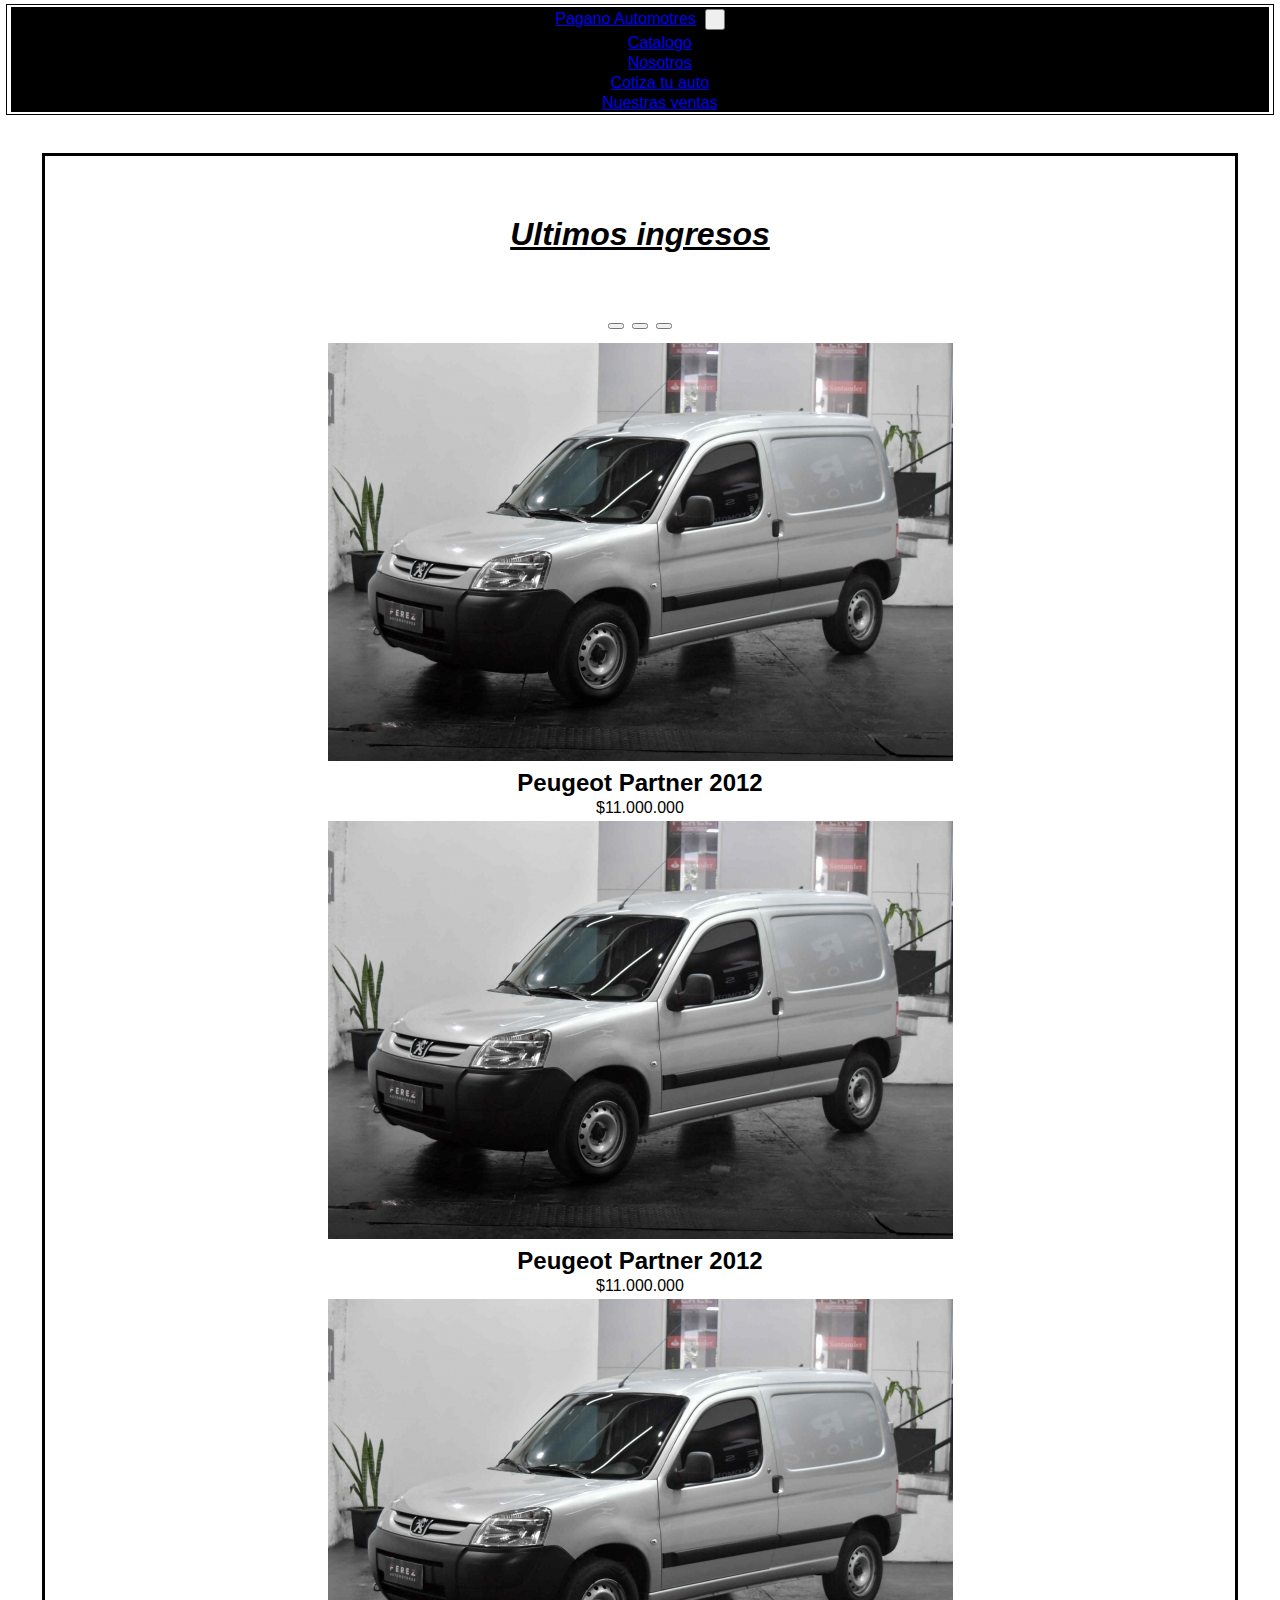
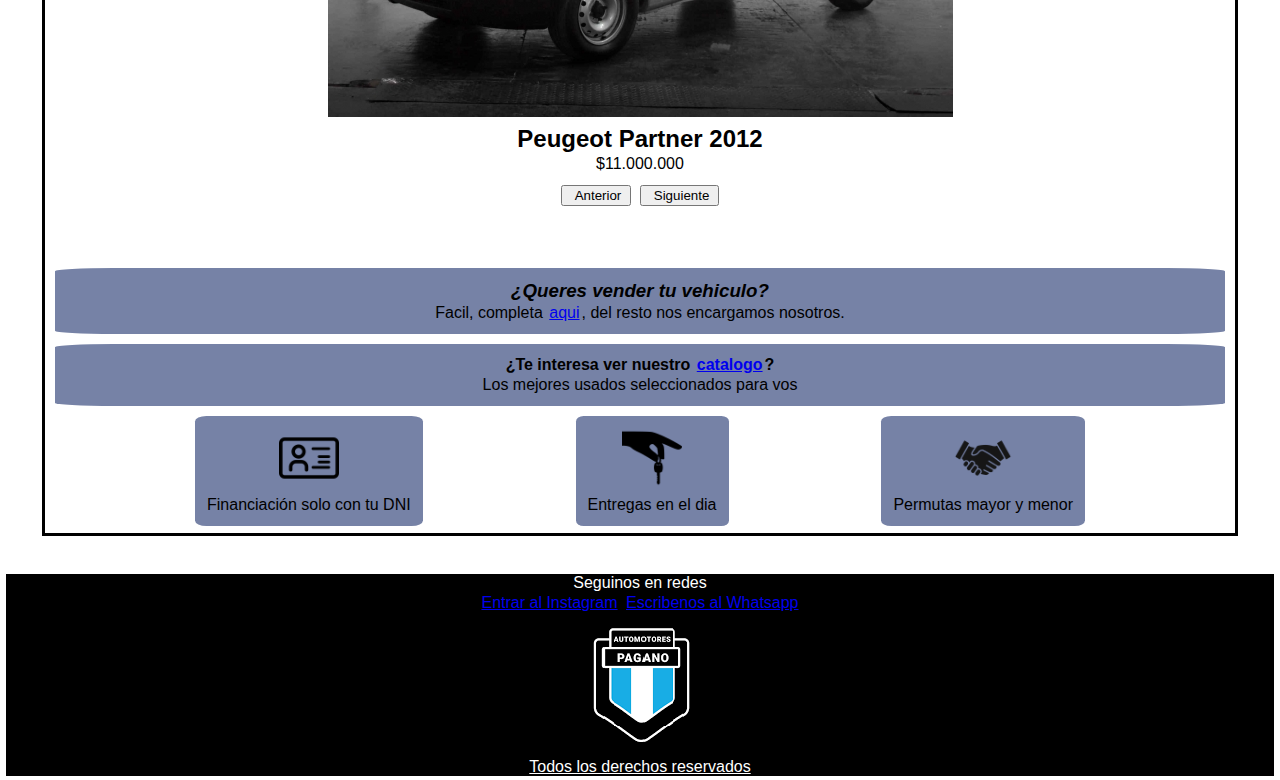
==== commit cbb56fdd: "solucion mediaquery" ====
--- a/index.html
+++ b/index.html
@@ -5,10 +5,7 @@
     <meta charset="UTF-8">
     <meta name="viewport" content="width=device-width, initial-scale=1.0">
     <title>Pagano Automotores</title>
-   <!--Open Graph
-    <meta property="og:title" content="Pagano Automotores" />
-    <meta property="og:image" content="">
-    -->
+   
      <!--SEO-->
     <meta name="keywords" content="Usados, Automoviles, Financiacion, Concesionaria, Oportunidad, Ofertas, Autos Usados, Santa Fe, Flexibilidad, Camionetas, Autos familiares, Segunda mano, Reputacion, Confiabilidad, Comprar auto usado en buen estado, Autos usados baratos, Concesionaria de autos, Usados seleccionados, Vehiculos seminuevos.">
     <meta name="description" content="Pagano Automotores ofrece una amplia seleccion de los mejores automoviles usados y 0km de Santa Fe. Tenemos mejor financiacion del mercado, y, ademas, compramos tu vehiculo usado.">
@@ -116,11 +113,11 @@
         <div class="caja-catalog"><h4>¿Te interesa ver nuestro <a href="./pages/catalogo.html">catalogo</a>?</h4> 
             <p>Los mejores usados seleccionados para vos</p> </div>
         <div class="caja-logos"> 
-            <div class="financiacion"><img class=logoindex src="./img/logo_inicio/tarjeta.png" alt="documento"> 
+            <div class="financiacion"><img class=logoindex src="./img/logo.inicio/tarjeta.png" alt="documento"> 
                 <div>Financiación solo con tu DNI </div></div>
-            <div class="financiacion"><img class=logoindex src="./img/logo_inicio/llave.png" alt="llave">
+            <div class="financiacion"><img class=logoindex src="./img/logo.inicio/llave.png" alt="llave">
             <div>Entregas en el dia</div></div>
-            <div class="financiacion"><img class=logoindex src="./img/logo_inicio/mano.png" alt="manos">
+            <div class="financiacion"><img class=logoindex src="./img/logo.inicio/mano.png" alt="manos">
             <div>Permutas mayor y menor</div></div>
         </div>
     </main>
--- a/css/styles.css
+++ b/css/styles.css
@@ -1,6 +1,6 @@
 * {
   font-family: Arial, Helvetica, sans-serif;
-  margin: 2;
+  margin: 2px;
   text-align: center;
   justify-content: center;
 }
@@ -11,7 +11,7 @@
   border-style: solid;
 }
 
-main .nosotros, main .caja-vende, main .caja-catalog, main .caja-logos .financiacion {
+main .nosotros, main .caja-vende, main .caja-catalog, main .financiacion {
   background-color: rgb(80, 80, 80);
   color: black;
   padding: 10px 10px;
@@ -20,7 +20,7 @@
   font-size: 1rem;
   transition: 0.5s;
 }
-main .nosotros:hover, main .caja-vende:hover, main .caja-catalog:hover, main .caja-logos .financiacion:hover {
+main .nosotros:hover, main .caja-vende:hover, main .caja-catalog:hover, main .financiacion:hover {
   box-shadow: 0px 0px 31px 0px rgb(0, 0, 0);
   transform: scale(1.1);
 }
@@ -40,6 +40,36 @@
   background-color: rgba(56, 74, 126, 0.692);
 }
 
+@media only screen and (min-width: 700px) and (max-width: 1500px) {
+  main div .contenedor {
+    display: flex;
+    flex-direction: row;
+    align-items: center;
+    justify-content: center;
+    margin: 10px;
+    padding: 10px;
+    align-content: space-around;
+    flex-wrap: wrap;
+  }
+  main div.caja-logos {
+    display: flex;
+    flex-wrap: nowrap;
+    justify-content: space-evenly;
+    flex-direction: row;
+    align-content: center;
+    align-items: stretch;
+  }
+  main div.cajaentrega {
+    display: flex;
+    flex-wrap: wrap;
+    justify-content: center;
+    flex-direction: row;
+    align-items: center;
+  }
+  main div.card .entregaimg {
+    max-width: 300px;
+  }
+}
 main .titulo {
   font-style: italic;
   font-weight: bold;
@@ -57,21 +87,11 @@
   align-content: center;
   align-items: stretch;
 }
-main .caja-logos .financiacion {
+main .financiacion {
   background-color: rgba(56, 74, 126, 0.692);
 }
-main .caja-logos .logoindex {
+main .logoindex {
   max-width: 60px;
-}
-@media only screen and (max-width: 980px) {
-  main .caja-logos main.caja-logos {
-    display: flex;
-    flex-wrap: wrap;
-    justify-content: space-around;
-    flex-direction: row;
-    align-content: space-around;
-    align-items: stretch;
-  }
 }
 main .carrousel {
   margin: 5%;
@@ -80,16 +100,8 @@
   margin-top: 10px;
   margin-bottom: 10px;
 }
-@media only screen and (min-width: 900px) {
-  main .caja-vende .caja-vende {
-    margin-right: 200px;
-    margin-left: 200px;
-    background-color: rgba(56, 74, 126, 0.692);
-  }
-}
-
 main .img-auto {
-  max-width: 300px;
+  max-width: 285px;
 }
 main .contenedor {
   display: flex;
@@ -115,46 +127,43 @@
 }
 
 main .formulario {
-  text-align: center;
-  width: 60%;
-  max-width: 400px;
+  display: flex;
+  flex-direction: column;
+  margin: auto;
+  padding: 25px;
+  margin-top: 50px;
+  box-sizing: border-box;
   background-color: rgb(80, 80, 80);
-  padding: 20px;
-  border-radius: 8px;
   box-shadow: 0 0 10px rgb(0, 0, 0);
-  margin-right: 20%;
-  margin-left: 20%;
-  display: flex;
-  flex-wrap: nowrap;
-}
-main .formulario .form-contenedor__div {
-  margin-bottom: 15px;
-}
-main .formulario .form-contenedor__div label {
+}
+main .enviar {
+  background-color: rgb(0, 0, 0);
+  color: #250dff;
+}
+main .eleccion {
+  background-color: rgba(56, 74, 126, 0.692);
+}
+main label {
   display: block;
   margin-bottom: 5px;
   color: rgb(255, 255, 255);
 }
-main .formulario .form-contenedor__div input,
-main .formulario .form-contenedor__div select {
+main input,
+main select {
   width: 100%;
-  padding: 8px;
+  padding: 15px;
   box-sizing: border-box;
   background-color: rgb(255, 255, 255);
   border: none;
   border-radius: 5px;
 }
-main .formulario .form-contenedor__div select {
+main input .formulario,
+main select .formulario {
+  margin-bottom: 15px;
+}
+main input select,
+main select select {
   margin-top: 5px;
-}
-main .formulario input[type=submit] {
-  background-color: rgba(56, 74, 126, 0.692);
-  color: rgb(255, 255, 255);
-  border: none;
-  padding: 10px;
-  cursor: pointer;
-  width: 70%;
-  border-radius: 7px;
 }
 
 main .card {
@@ -163,7 +172,7 @@
 }
 main .entregaimg {
   display: flex;
-  width: 320px;
+  width: 250px;
 }
 main .cajaentrega {
   display: flex;
@@ -173,15 +182,6 @@
   align-items: center;
   margin-bottom: 50px;
   margin: 10px;
-}
-@media only screen and (min-width: 900px) {
-  main .cajaentrega {
-    display: flex;
-    flex-direction: column;
-  }
-  main .card .entregaimg {
-    max-width: 550px;
-  }
 }
 
 main {
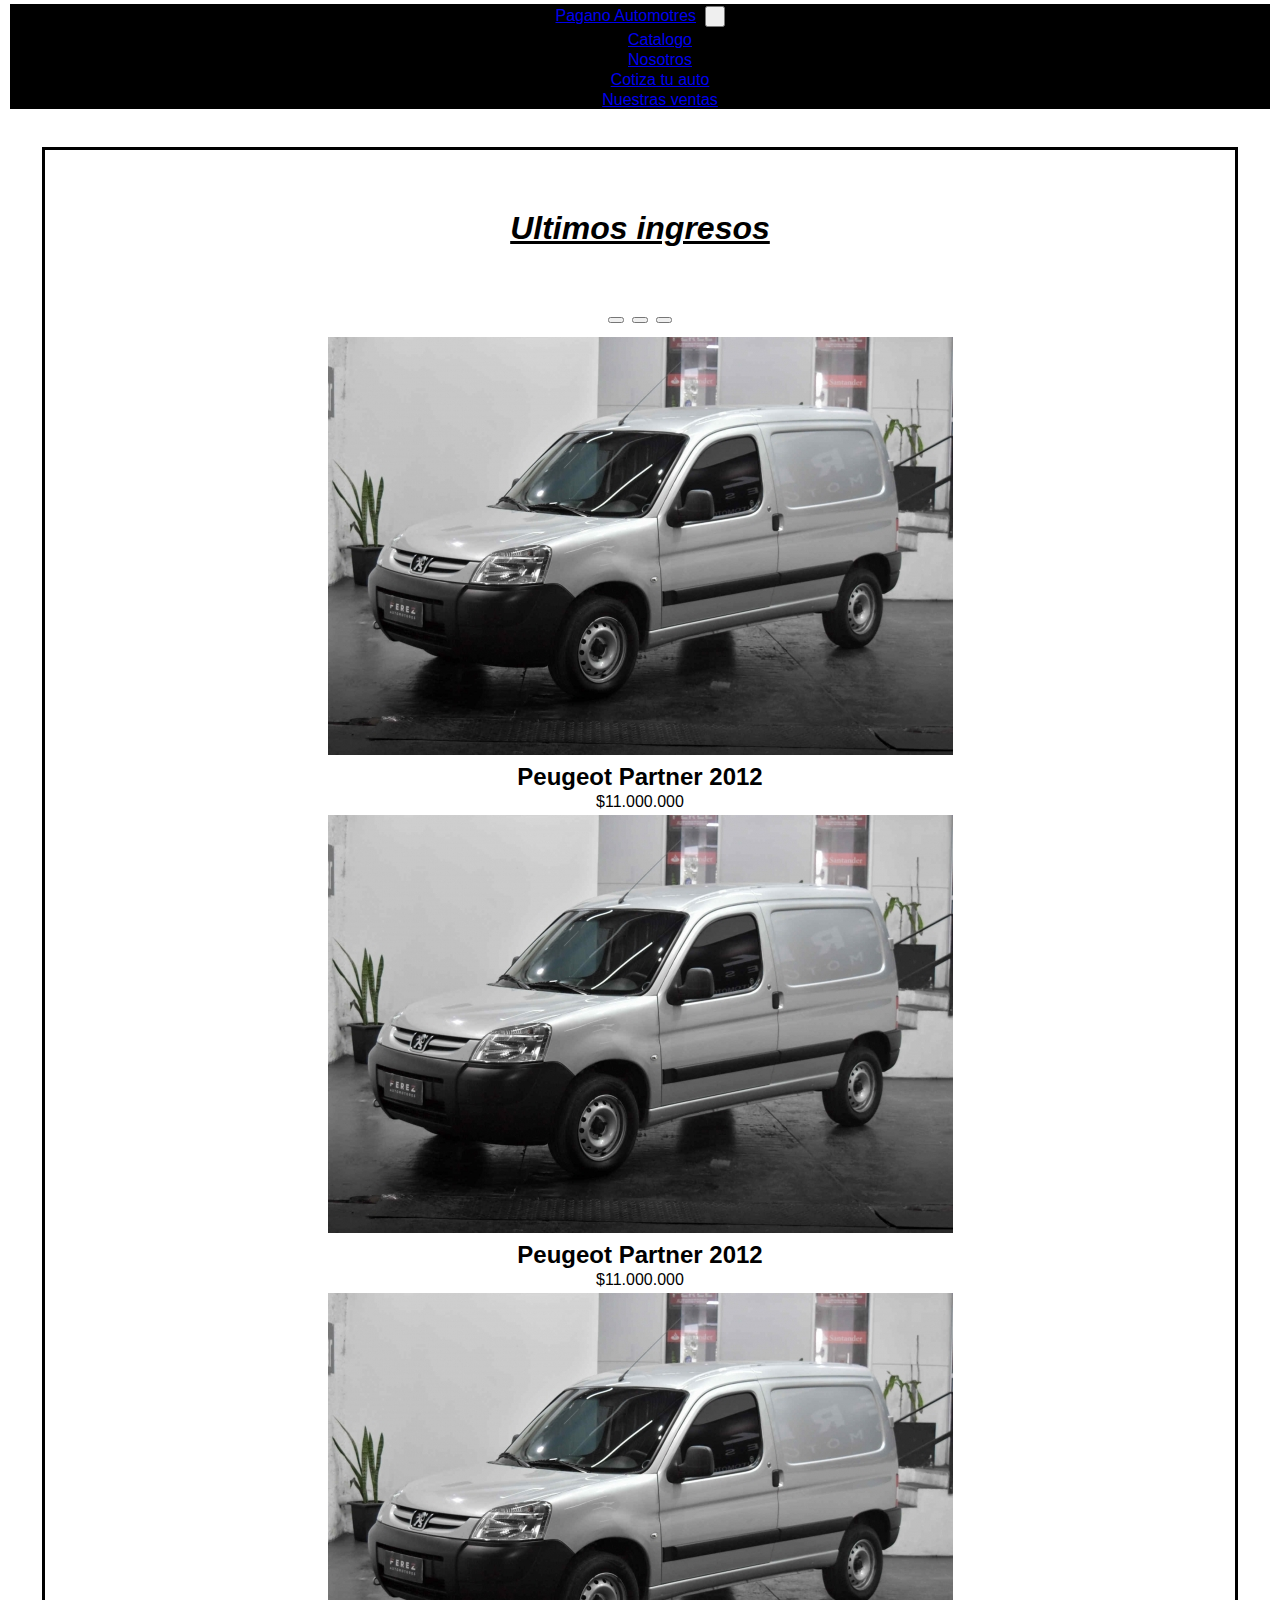
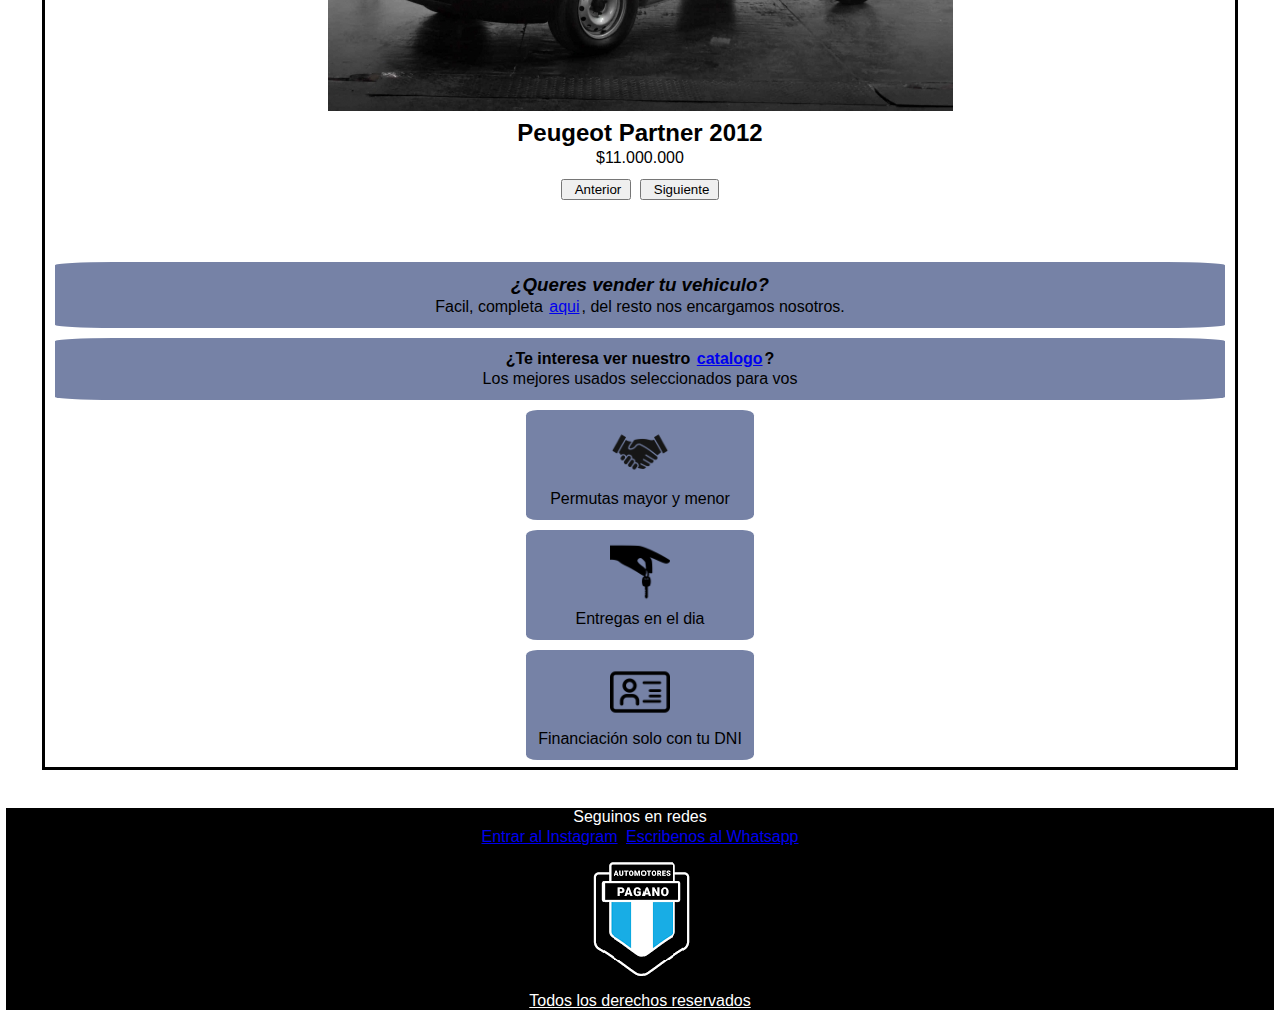
==== commit cb136b6e: "Actualizacion responsive" ====
--- a/index.html
+++ b/index.html
@@ -26,7 +26,7 @@
 <body>
     <!--Comienzo del header / barra nav-->
     <header>
-        <nav class="navbar bg-dark border-bottom border-body" data-bs-theme="dark">
+        <nav class=navbar data-bs-theme="dark">
             <div class="container-fluid">
                 <a class="navbar-brand" href="#">Pagano Automotres</a>
                 <button class="navbar-toggler" type="button" data-bs-toggle="collapse" data-bs-target="#navbarNav"
--- a/css/styles.css
+++ b/css/styles.css
@@ -2,6 +2,7 @@
   font-family: Arial, Helvetica, sans-serif;
   margin: 2px;
   text-align: center;
+  align-items: center;
   justify-content: center;
 }
 
@@ -40,8 +41,8 @@
   background-color: rgba(56, 74, 126, 0.692);
 }
 
-@media only screen and (min-width: 700px) and (max-width: 1500px) {
-  main div .contenedor {
+@media only screen and (min-width: 320px) and (max-width: 699px) {
+  main div.contenedor {
     display: flex;
     flex-direction: row;
     align-items: center;
@@ -51,6 +52,18 @@
     align-content: space-around;
     flex-wrap: wrap;
   }
+}
+@media only screen and (min-width: 700px) and (max-width: 1500px) {
+  main div.contenedor {
+    display: flex;
+    flex-direction: row;
+    align-items: center;
+    justify-content: center;
+    margin: 10px;
+    padding: 10px;
+    align-content: space-around;
+    flex-wrap: wrap;
+  }
   main div.caja-logos {
     display: flex;
     flex-wrap: nowrap;
@@ -79,14 +92,6 @@
 main h3 {
   font-style: italic;
 }
-main .caja-logos {
-  display: flex;
-  flex-wrap: wrap;
-  justify-content: space-between;
-  flex-direction: column;
-  align-content: center;
-  align-items: stretch;
-}
 main .financiacion {
   background-color: rgba(56, 74, 126, 0.692);
 }
@@ -100,18 +105,17 @@
   margin-top: 10px;
   margin-bottom: 10px;
 }
+main div.caja-logos {
+  display: flex;
+  flex-wrap: wrap;
+  justify-content: space-between;
+  flex-direction: column-reverse;
+  align-content: center;
+  align-items: stretch;
+}
+
 main .img-auto {
-  max-width: 285px;
-}
-main .contenedor {
-  display: flex;
-  flex-direction: column;
-  align-items: center;
-  justify-content: center;
-  margin: 10px;
-  padding: 10px;
-  align-content: space-around;
-  flex-wrap: wrap;
+  max-width: 260px;
 }
 main .item {
   max-width: 320px;
@@ -205,9 +209,6 @@
   text-decoration: underline;
 }
 
-header {
-  border: 1px solid rgb(0, 0, 0);
-}
 header .nav-item:hover {
   background-color: rgb(80, 80, 80);
 }
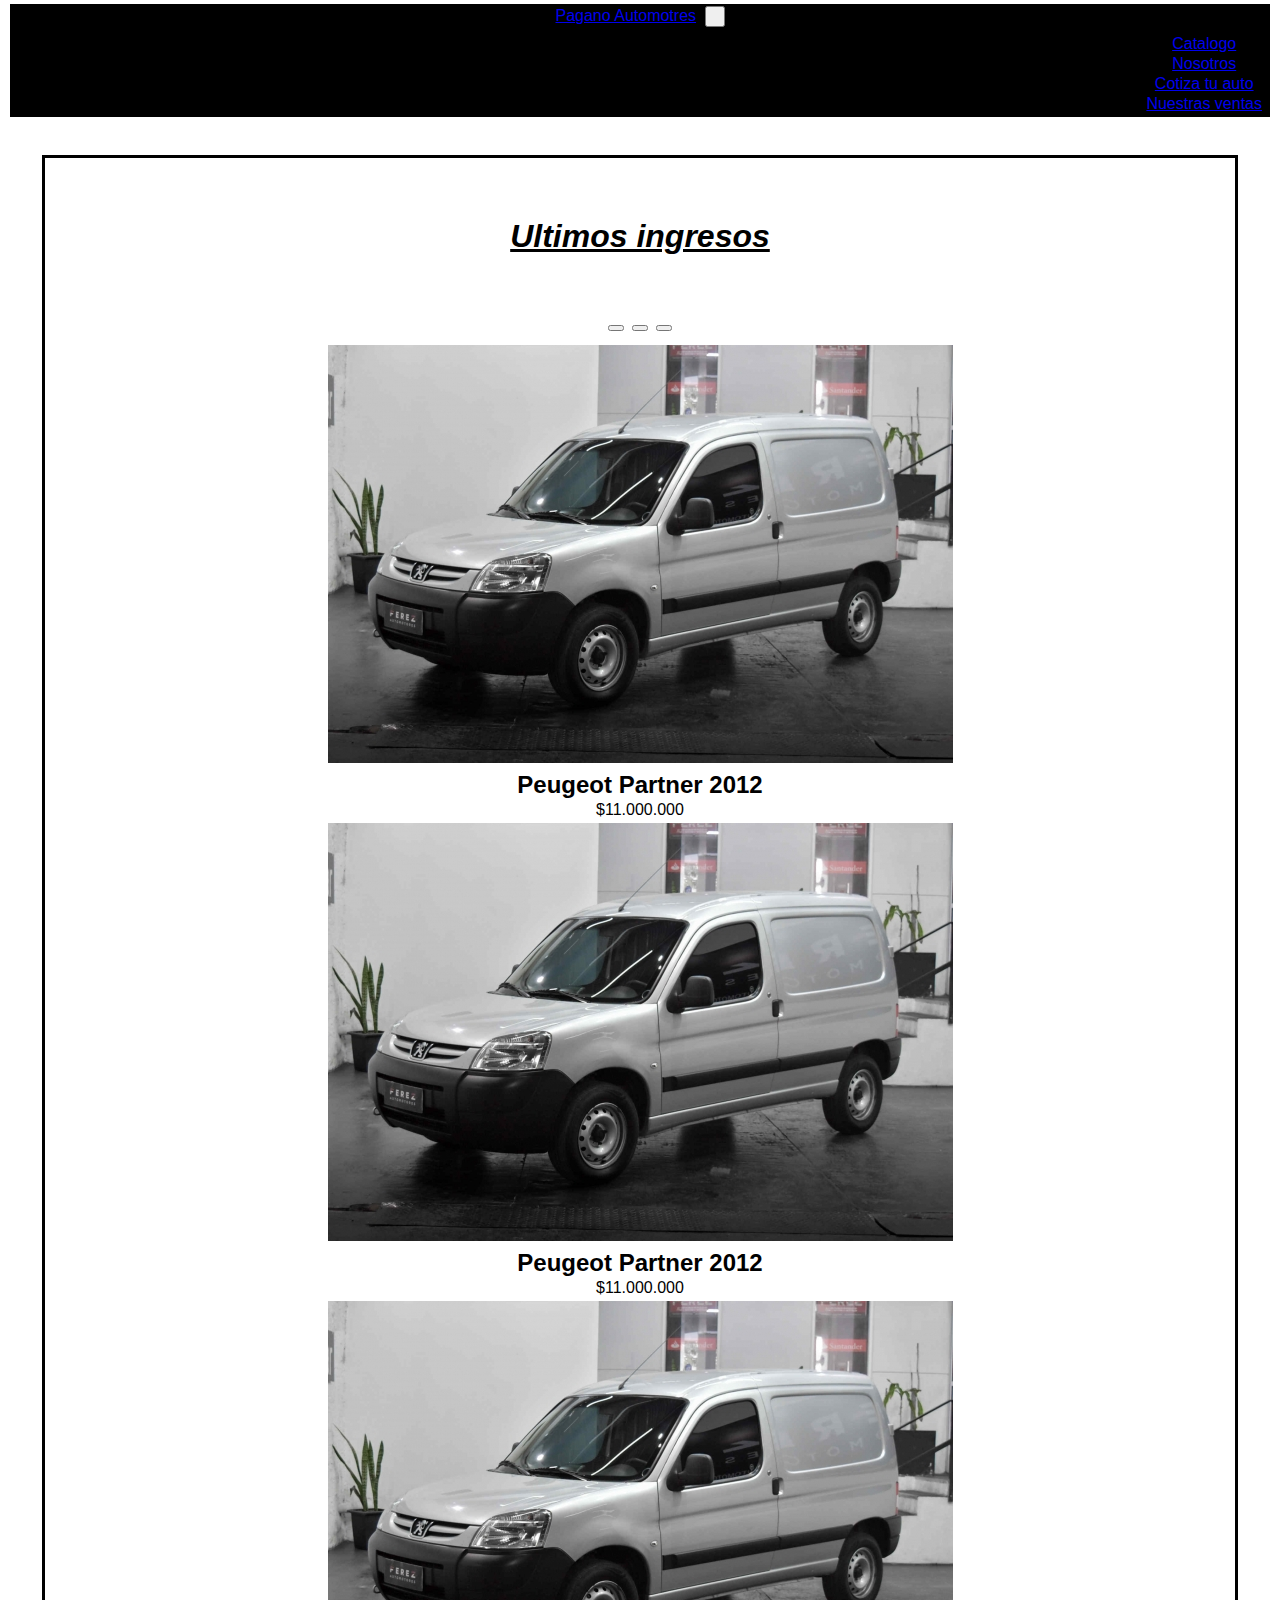
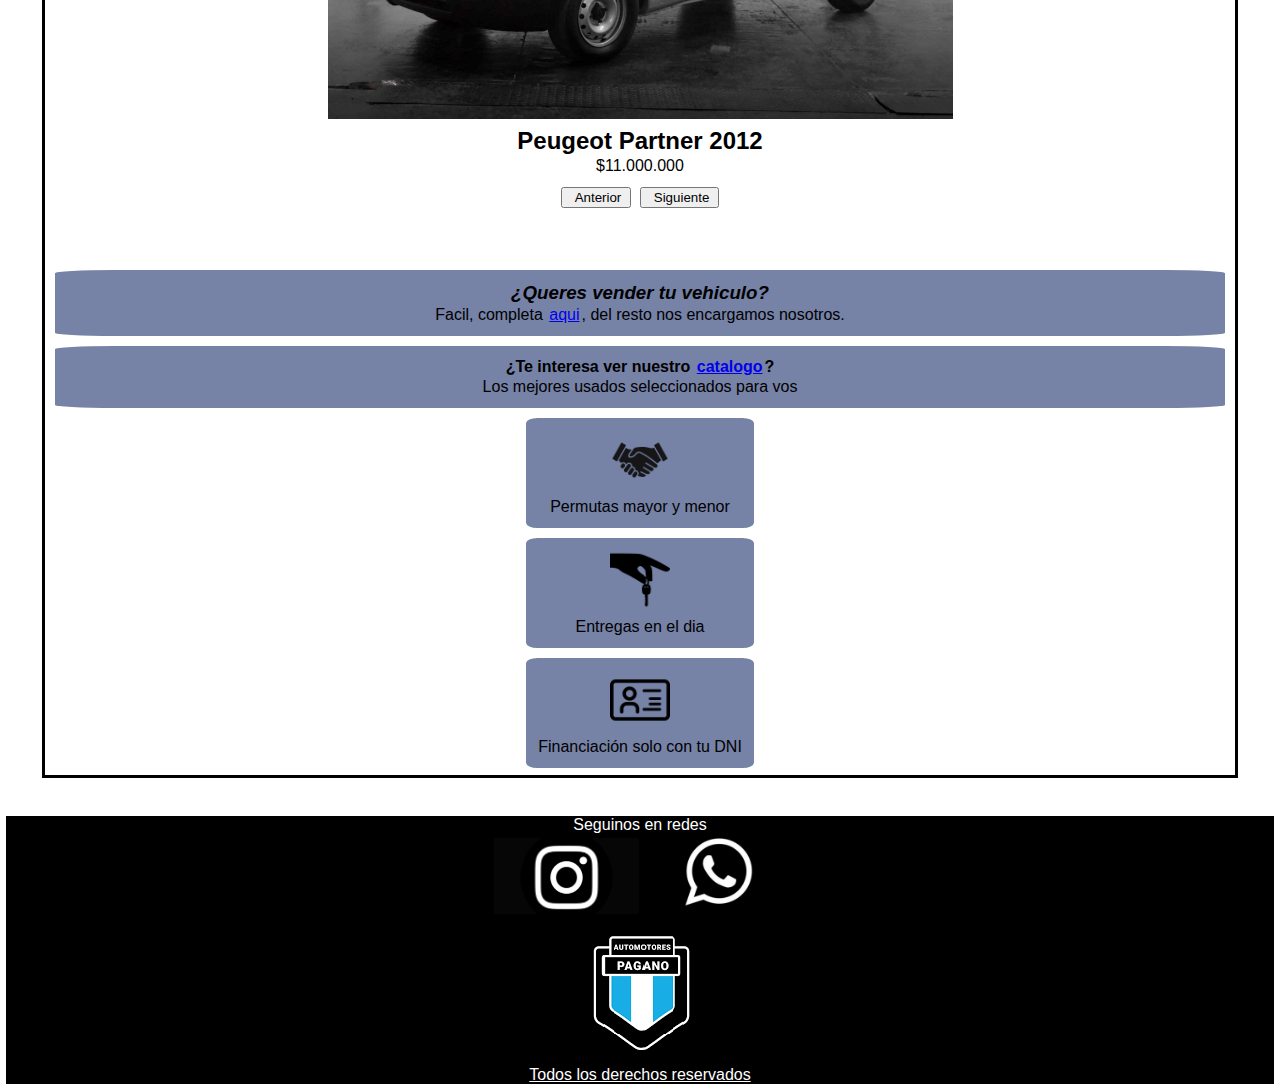
==== commit 0dcb01a9: "details responsive and barnav" ====
--- a/index.html
+++ b/index.html
@@ -5,10 +5,12 @@
     <meta charset="UTF-8">
     <meta name="viewport" content="width=device-width, initial-scale=1.0">
     <title>Pagano Automotores</title>
-   
-     <!--SEO-->
-    <meta name="keywords" content="Usados, Automoviles, Financiacion, Concesionaria, Oportunidad, Ofertas, Autos Usados, Santa Fe, Flexibilidad, Camionetas, Autos familiares, Segunda mano, Reputacion, Confiabilidad, Comprar auto usado en buen estado, Autos usados baratos, Concesionaria de autos, Usados seleccionados, Vehiculos seminuevos.">
-    <meta name="description" content="Pagano Automotores ofrece una amplia seleccion de los mejores automoviles usados y 0km de Santa Fe. Tenemos mejor financiacion del mercado, y, ademas, compramos tu vehiculo usado.">
+
+    <!--SEO-->
+    <meta name="keywords"
+        content="Usados, Automoviles, Financiacion, Concesionaria, Oportunidad, Ofertas, Autos Usados, Santa Fe, Flexibilidad, Camionetas, Autos familiares, Segunda mano, Reputacion, Confiabilidad, Comprar auto usado en buen estado, Autos usados baratos, Concesionaria de autos, Usados seleccionados, Vehiculos seminuevos.">
+    <meta name="description"
+        content="Pagano Automotores ofrece una amplia seleccion de los mejores automoviles usados y 0km de Santa Fe. Tenemos mejor financiacion del mercado, y, ademas, compramos tu vehiculo usado.">
     <!--meta telephone-->
     <meta name="telephone" content="+543424853057">
     <!--meta autor-->
@@ -26,10 +28,11 @@
 <body>
     <!--Comienzo del header / barra nav-->
     <header>
-        <nav class=navbar data-bs-theme="dark">
+        <nav class="navbar navbar-expand-lg" data-bs-theme="dark">
             <div class="container-fluid">
                 <a class="navbar-brand" href="#">Pagano Automotres</a>
                 <button class="navbar-toggler" type="button" data-bs-toggle="collapse" data-bs-target="#navbarNav"
+                    ria-controls="navbarNav" aria-expanded="false" aria-label="Toggle navigation"
                     aria-controls="navbarNav" aria-expanded="false" aria-label="Toggle navigation">
                     <span class="navbar-toggler-icon"></span>
                 </button>
@@ -110,24 +113,34 @@
                 </p>
         </div>
 
-        <div class="caja-catalog"><h4>¿Te interesa ver nuestro <a href="./pages/catalogo.html">catalogo</a>?</h4> 
-            <p>Los mejores usados seleccionados para vos</p> </div>
-        <div class="caja-logos"> 
-            <div class="financiacion"><img class=logoindex src="./img/logo.inicio/tarjeta.png" alt="documento"> 
-                <div>Financiación solo con tu DNI </div></div>
+        <div class="caja-catalog">
+            <h4>¿Te interesa ver nuestro <a href="./pages/catalogo.html">catalogo</a>?</h4>
+            <p>Los mejores usados seleccionados para vos</p>
+        </div>
+        <div class="caja-logos">
+            <div class="financiacion"><img class=logoindex src="./img/logo.inicio/tarjeta.png" alt="documento">
+                <div>Financiación solo con tu DNI </div>
+            </div>
             <div class="financiacion"><img class=logoindex src="./img/logo.inicio/llave.png" alt="llave">
-            <div>Entregas en el dia</div></div>
+                <div>Entregas en el dia</div>
+            </div>
             <div class="financiacion"><img class=logoindex src="./img/logo.inicio/mano.png" alt="manos">
-            <div>Permutas mayor y menor</div></div>
+                <div>Permutas mayor y menor</div>
+            </div>
         </div>
     </main>
 
     <!--Fin del main-->
     <!--Comienzo del footer-->
     <footer class="footer">
-        <p>Seguinos en redes</p>
-        <a href="https://www.instagram.com/pagano_automotores" target="_blank" ID="contacto">Entrar al Instagram</a>
-        <a href="https://wa.me/543424853057" target="_blank">Escribenos al Whatsapp</a>
+        <div class="caja-logos">
+            <p>Seguinos en redes</p>
+            <a href="https://www.instagram.com/pagano_automotores" target="_blank" ID="contacto">
+                <img class=logoredes src="./img/logo.inicio/insta.webp" alt="logo instagram"></a>
+            <a href="https://wa.me/543424853057" target="_blank">
+                <img class=logorede src="./img/logo.inicio/wpp.jpg" alt="logo whatsapp"></a>
+        </div>
+
         <div>
             <a href="./pages/nosotros.html">
                 <img src="img/logo.png" alt="logo pagano automotores" class="logopagano">
--- a/css/styles.css
+++ b/css/styles.css
@@ -152,8 +152,7 @@
   margin-bottom: 5px;
   color: rgb(255, 255, 255);
 }
-main input,
-main select {
+main input, main select {
   width: 100%;
   padding: 15px;
   box-sizing: border-box;
@@ -161,12 +160,10 @@
   border: none;
   border-radius: 5px;
 }
-main input .formulario,
-main select .formulario {
+main input .formulario, main select .formulario {
   margin-bottom: 15px;
 }
-main input select,
-main select select {
+main input select, main select select {
   margin-top: 5px;
 }
 
@@ -208,6 +205,12 @@
 footer .t-footer {
   text-decoration: underline;
 }
+footer .logoredes {
+  max-width: 145px;
+}
+footer .logorede {
+  max-width: 135px;
+}
 
 header .nav-item:hover {
   background-color: rgb(80, 80, 80);
@@ -215,5 +218,15 @@
 header .container-fluid {
   background-color: rgb(0, 0, 0);
 }
+header .colorboton {
+  background-color: #250dff;
+  border-color: rgb(0, 0, 0);
+  color: rgb(255, 255, 255);
+}
+header .navbar-collapse {
+  display: flex;
+  flex-basis: auto;
+  justify-content: flex-end;
+}
 
 /*# sourceMappingURL=styles.css.map */
